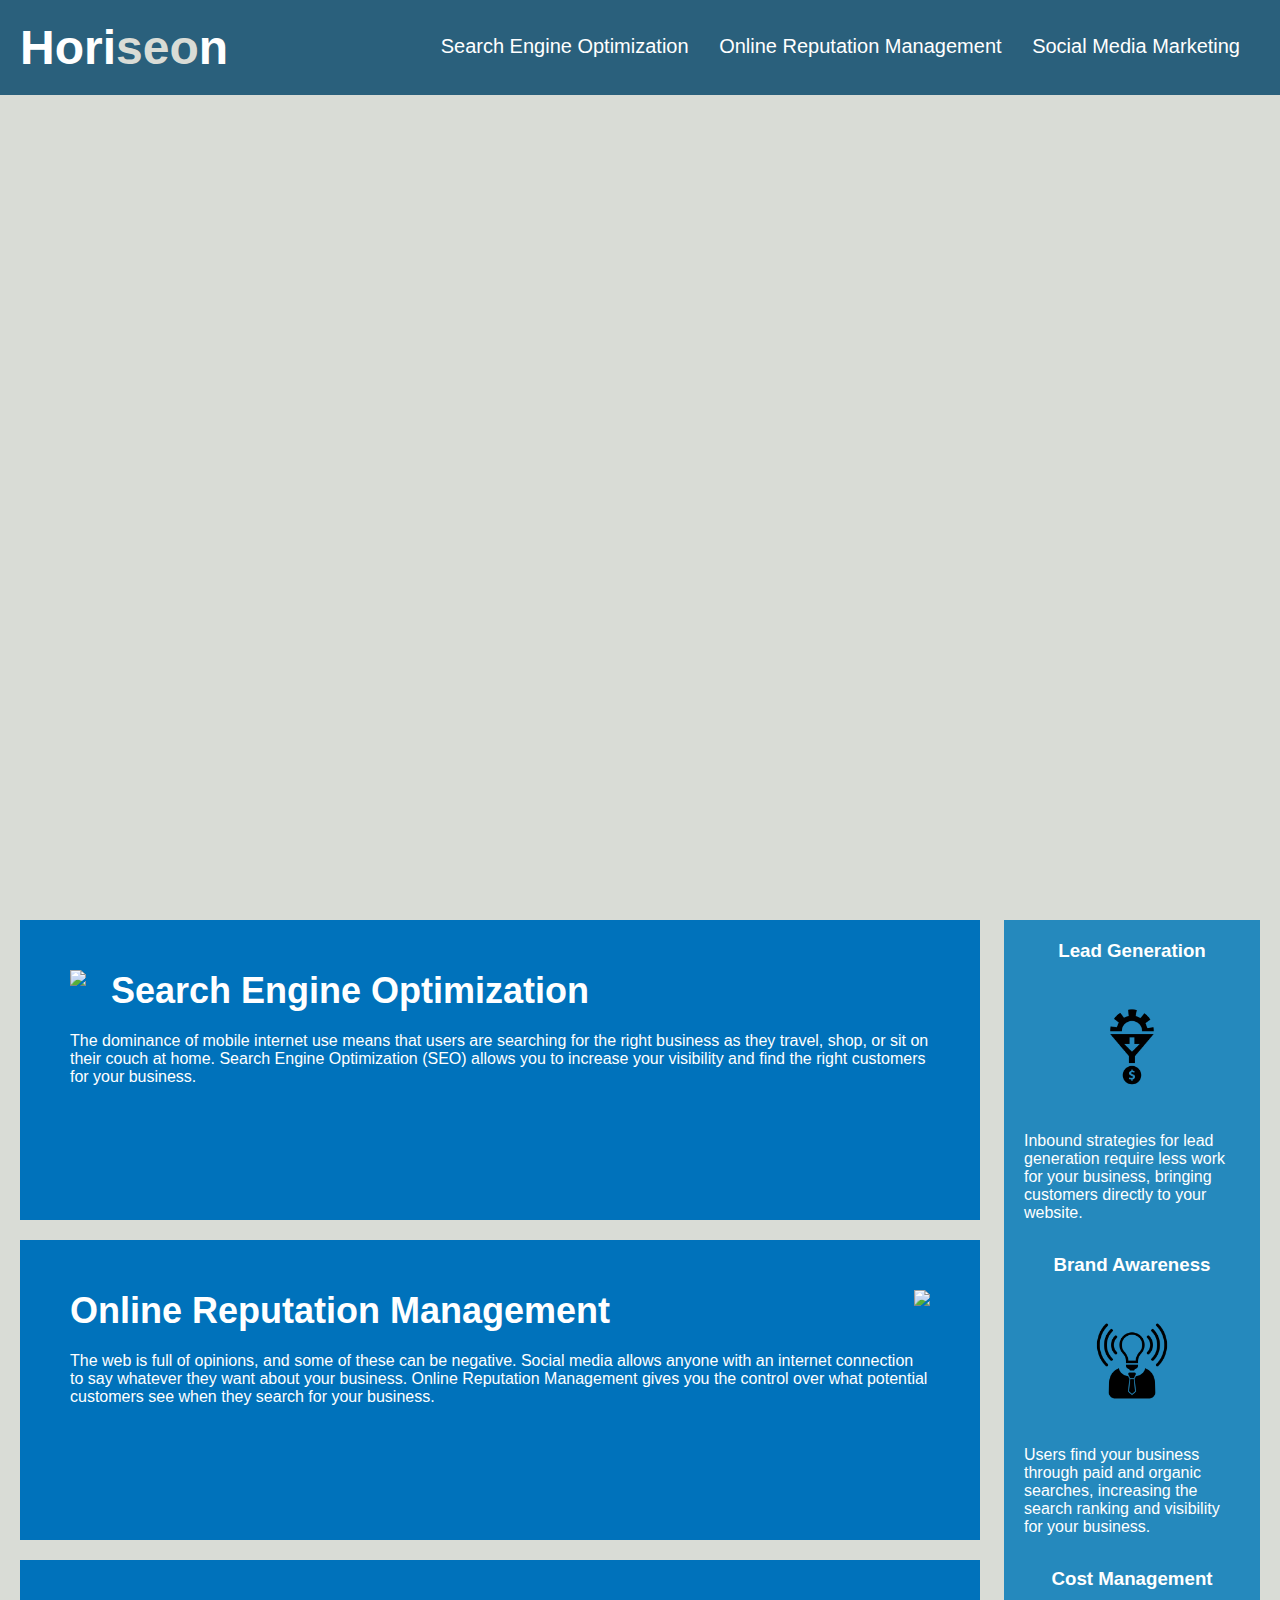
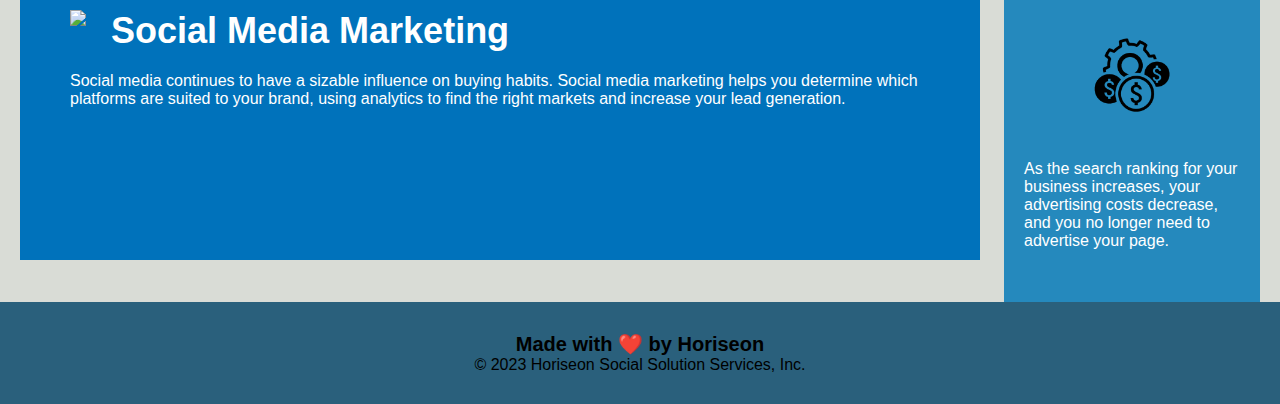
==== Challenge-1/Develop/index.html @ fc151fd0 "Challenge 1 update" ====
<!doctype html>
<html lang="en-us">
<head>
    <meta charset="UTF-8" />
    <meta name="viewport" content="width=device-width, initial-scale=1.0" />
    <title> Horiseon</title>
    <link rel="stylesheet" href="./assets/css/style.css">
</head>

<body>
    <header class="header">
        <h1>Hori<span class="seo">seo</span>n</h1>
        <div>
            <ul>
                <li>
                    <a href="#search-engine-optimization">Search Engine Optimization</a>
                </li>
                <li>
                    <a href="#online-reputation-management">Online Reputation Management</a>
                </li>
                <li>
                    <a href="#social-media-marketing">Social Media Marketing</a>
                </li>
            </ul>
        </div>
    </header>

    <section class="hero"></section>
    <section class="content">
        <div class="search-engine-optimization">
            <img src="./assets/images/search-engine-optimization.jpg" class="float-left" />
            <h2>Search Engine Optimization</h2>
            <p>
                The dominance of mobile internet use means that users are searching for the right business as they travel, shop, or sit on their couch at home. Search Engine Optimization (SEO) allows you to increase your visibility and find the right customers for your business.
            </p>
        </div>
        <div id="online-reputation-management" class="online-reputation-management">
            <img src="./assets/images/online-reputation-management.jpg" class="float-right" />
            <h2>Online Reputation Management</h2>
            <p>
                The web is full of opinions, and some of these can be negative. Social media allows anyone with an internet connection to say whatever they want about your business. Online Reputation Management gives you the control over what potential customers see when they search for your business.
            </p>
        </div>
        <div id="social-media-marketing" class="social-media-marketing">
            <img src="./assets/images/social-media-marketing.jpg" class="float-left" />
            <h2>Social Media Marketing</h2>
            <p>
                Social media continues to have a sizable influence on buying habits. Social media marketing helps you determine which platforms are suited to your brand, using analytics to find the right markets and increase your lead generation.
            </p>
        </div>
    </section>

    <section class="benefits">
        <div class="benefit-lead">
            <h3>Lead Generation</h3>
            <img src="./assets/images/lead-generation.png" />
            <p>
                Inbound strategies for lead generation require less work for your business, bringing customers directly to your website.
            </p>
        </div>
        <div class="benefit-brand">
            <h3>Brand Awareness</h3>
            <img src="./assets/images/brand-awareness.png" />
            <p>
                Users find your business through paid and organic searches, increasing the search ranking and visibility for your business.
            </p>
        </div>
        <div class="benefit-cost">
            <h3>Cost Management</h3>
            <img src="./assets/images/cost-management.png" />
            <p>
                As the search ranking for your business increases, your advertising costs decrease, and you no longer need to advertise your page.
            </p>
        </div>

    </section>

    <footer class="footer">
        <h2>Made with ❤️️ by Horiseon</h2>
        <p>
            &copy; 2023 Horiseon Social Solution Services, Inc.
        </p>
    </footer>
</body>
</html>
---- Challenge-1/Develop/assets/css/style.css ----
* {
    box-sizing: border-box;
    padding: 0;
    margin: 0;
}

body {
    background-color: #d9dcd6;
}

.header {
    padding: 20px;
    font-family: 'Trebuchet MS', 'Lucida Sans Unicode', 'Lucida Grande', 'Lucida Sans', Arial, sans-serif;
    background-color: #2a607c;
    color: #ffffff;
}

.header h1 {
    display: inline-block;
    font-size: 48px;
}

.header h1 .seo {
    color: #d9dcd6;
}

.header div {
    padding-top: 15px;
    margin-right: 20px;
    float: right;
    font-family: 'Gill Sans', 'Gill Sans MT', Calibri, 'Trebuchet MS', sans-serif;
    font-size: 20px;
}

.header div ul {
    list-style-type: none;
}

.header div ul li {
    display: inline-block;
    margin-left: 25px;
}

a {
    color: #ffffff;
    text-decoration: none;
}

p {
    font-size: 16px;
}

.hero {
    height: 800px;
    width: 100%;
    margin-bottom: 25px;
    background-image: url("../images/digital-marketing-meeting.jpg");
    background-size: cover;
    background-position: center;
}

.float-left {
    float: left;
    margin-right: 25px;
}

.float-right {
    float: right;
    margin-left: 25px;
}

.content {
    width: 75%;
    display: inline-block;
    margin-left: 20px;
}

.benefits {
    margin-right: 20px;
    padding: 20px;
    clear: both;
    float: right;
    width: 20%;
    height: 100%;
    font-family: 'Gill Sans', 'Gill Sans MT', Calibri, 'Trebuchet MS', sans-serif;
    background-color: #2589bd;
}

.benefit-lead {
    margin-bottom: 32px;
    color: #ffffff;
}

.benefit-brand {
    margin-bottom: 32px;
    color: #ffffff;
}

.benefit-cost {
    margin-bottom: 32px;
    color: #ffffff;
}

.benefit-lead h3 {
    margin-bottom: 10px;
    text-align: center;
}

.benefit-brand h3 {
    margin-bottom: 10px;
    text-align: center;
}

.benefit-cost h3 {
    margin-bottom: 10px;
    text-align: center;
}

.benefit-lead img {
    display: block;
    margin: 10px auto;
    max-width: 150px;
}

.benefit-brand img {
    display: block;
    margin: 10px auto;
    max-width: 150px;
}

.benefit-cost img {
    display: block;
    margin: 10px auto;
    max-width: 150px;
}

.search-engine-optimization {
    margin-bottom: 20px;
    padding: 50px;
    height: 300px;
    font-family: 'Gill Sans', 'Gill Sans MT', Calibri, 'Trebuchet MS', sans-serif;
    background-color: #0072bb;
    color: #ffffff;
}

.online-reputation-management {
    margin-bottom: 20px;
    padding: 50px;
    height: 300px;
    font-family: 'Gill Sans', 'Gill Sans MT', Calibri, 'Trebuchet MS', sans-serif;
    background-color: #0072bb;
    color: #ffffff;
}

.social-media-marketing {
    margin-bottom: 20px;
    padding: 50px;
    height: 300px;
    font-family: 'Gill Sans', 'Gill Sans MT', Calibri, 'Trebuchet MS', sans-serif;
    background-color: #0072bb;
    color: #ffffff;
}

.search-engine-optimization img {
    max-height: 200px;
}

.online-reputation-management img {
    max-height: 200px;
}

.social-media-marketing img {
    max-height: 200px;
}

.search-engine-optimization h2 {
    margin-bottom: 20px;
    font-size: 36px;
}

.online-reputation-management h2 {
    margin-bottom: 20px;
    font-size: 36px;
}

.social-media-marketing h2 {
    margin-bottom: 20px;
    font-size: 36px;
}

.footer {
    padding: 30px;
    clear: both;
    font-family: 'Trebuchet MS', 'Lucida Sans Unicode', 'Lucida Grande', 'Lucida Sans', Arial, sans-serif;
    text-align: center;
    background-color: #2a607c;
}

.footer h2 {
    font-size: 20px;
}
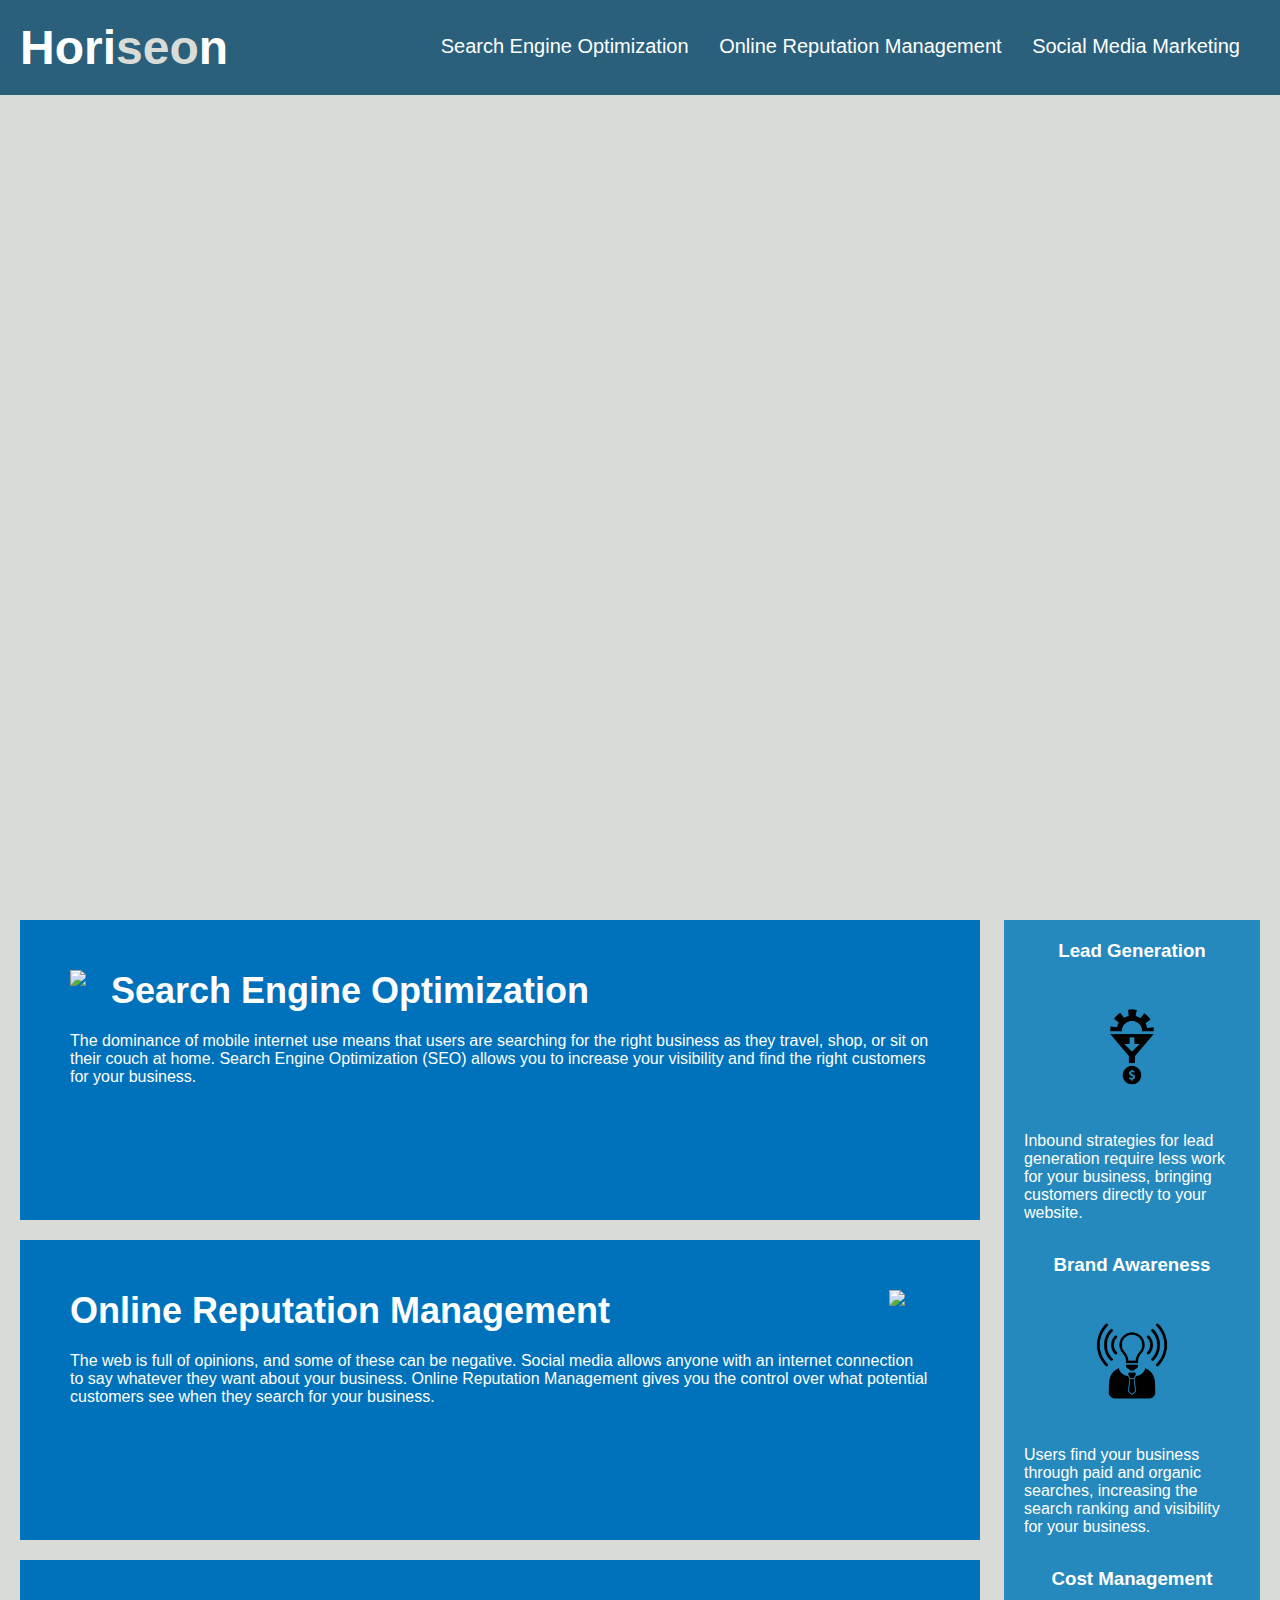
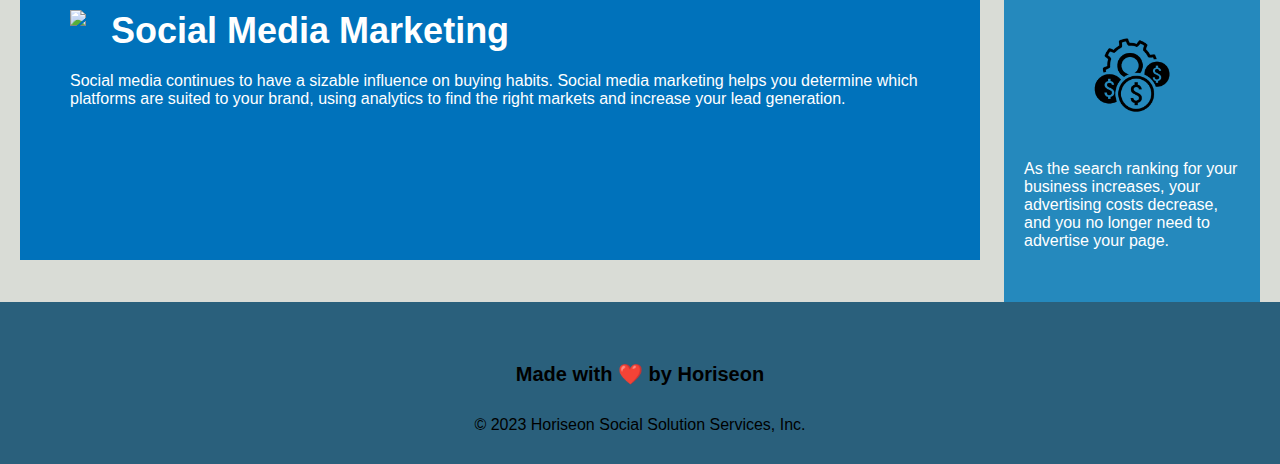
==== commit 9c214cba: "-u" ====
--- a/Challenge-1/Develop/index.html
+++ b/Challenge-1/Develop/index.html
@@ -26,30 +26,29 @@
     </header>
 
     <section class="hero"></section>
-    <section class="content">
-        <div class="search-engine-optimization">
-            <img src="./assets/images/search-engine-optimization.jpg" class="float-left" />
+    <div class="content">
+        <div id="search-engine-optimization" class="search-engine-optimization">
+            <img src="./assets/images/search-engine-optimization.jpg" class="float-left margin-25" />
             <h2>Search Engine Optimization</h2>
             <p>
                 The dominance of mobile internet use means that users are searching for the right business as they travel, shop, or sit on their couch at home. Search Engine Optimization (SEO) allows you to increase your visibility and find the right customers for your business.
             </p>
         </div>
         <div id="online-reputation-management" class="online-reputation-management">
-            <img src="./assets/images/online-reputation-management.jpg" class="float-right" />
+            <img src="./assets/images/online-reputation-management.jpg" class="float-right margin-25" />
             <h2>Online Reputation Management</h2>
             <p>
                 The web is full of opinions, and some of these can be negative. Social media allows anyone with an internet connection to say whatever they want about your business. Online Reputation Management gives you the control over what potential customers see when they search for your business.
             </p>
         </div>
         <div id="social-media-marketing" class="social-media-marketing">
-            <img src="./assets/images/social-media-marketing.jpg" class="float-left" />
+            <img src="./assets/images/social-media-marketing.jpg" class="float-left margin-25"/>
             <h2>Social Media Marketing</h2>
             <p>
                 Social media continues to have a sizable influence on buying habits. Social media marketing helps you determine which platforms are suited to your brand, using analytics to find the right markets and increase your lead generation.
             </p>
         </div>
-    </section>
-
+    </div>
     <section class="benefits">
         <div class="benefit-lead">
             <h3>Lead Generation</h3>
--- a/Challenge-1/Develop/assets/css/style.css
+++ b/Challenge-1/Develop/assets/css/style.css
@@ -20,7 +20,7 @@
     font-size: 48px;
 }
 
-.header h1 .seo {
+.header .seo{
     color: #d9dcd6;
 }
 
@@ -61,12 +61,15 @@
 
 .float-left {
     float: left;
+}
+
+.margin-25 {
     margin-right: 25px;
 }
 
 .float-right {
     float: right;
-    margin-left: 25px;
+   
 }
 
 .content {
@@ -86,73 +89,23 @@
     background-color: #2589bd;
 }
 
-.benefit-lead {
+.benefit-lead, .benefit-brand, .benefit-cost {
     margin-bottom: 32px;
     color: #ffffff;
 }
 
-.benefit-brand {
-    margin-bottom: 32px;
-    color: #ffffff;
-}
-
-.benefit-cost {
-    margin-bottom: 32px;
-    color: #ffffff;
-}
-
-.benefit-lead h3 {
+.benefit-lead h3, .benefit-brand h3, .benefit-cost h3 {
     margin-bottom: 10px;
     text-align: center;
 }
 
-.benefit-brand h3 {
-    margin-bottom: 10px;
-    text-align: center;
-}
-
-.benefit-cost h3 {
-    margin-bottom: 10px;
-    text-align: center;
-}
-
-.benefit-lead img {
+.benefit-lead img, .benefit-brand img, .benefit-cost img {
     display: block;
     margin: 10px auto;
     max-width: 150px;
 }
 
-.benefit-brand img {
-    display: block;
-    margin: 10px auto;
-    max-width: 150px;
-}
-
-.benefit-cost img {
-    display: block;
-    margin: 10px auto;
-    max-width: 150px;
-}
-
-.search-engine-optimization {
-    margin-bottom: 20px;
-    padding: 50px;
-    height: 300px;
-    font-family: 'Gill Sans', 'Gill Sans MT', Calibri, 'Trebuchet MS', sans-serif;
-    background-color: #0072bb;
-    color: #ffffff;
-}
-
-.online-reputation-management {
-    margin-bottom: 20px;
-    padding: 50px;
-    height: 300px;
-    font-family: 'Gill Sans', 'Gill Sans MT', Calibri, 'Trebuchet MS', sans-serif;
-    background-color: #0072bb;
-    color: #ffffff;
-}
-
-.social-media-marketing {
+.search-engine-optimization, .online-reputation-management, .social-media-marketing {
     margin-bottom: 20px;
     padding: 50px;
     height: 300px;
@@ -188,14 +141,11 @@
     font-size: 36px;
 }
 
-.footer {
+.footer, .footer h2 {
     padding: 30px;
     clear: both;
     font-family: 'Trebuchet MS', 'Lucida Sans Unicode', 'Lucida Grande', 'Lucida Sans', Arial, sans-serif;
     text-align: center;
     background-color: #2a607c;
-}
-
-.footer h2 {
     font-size: 20px;
-}
+}